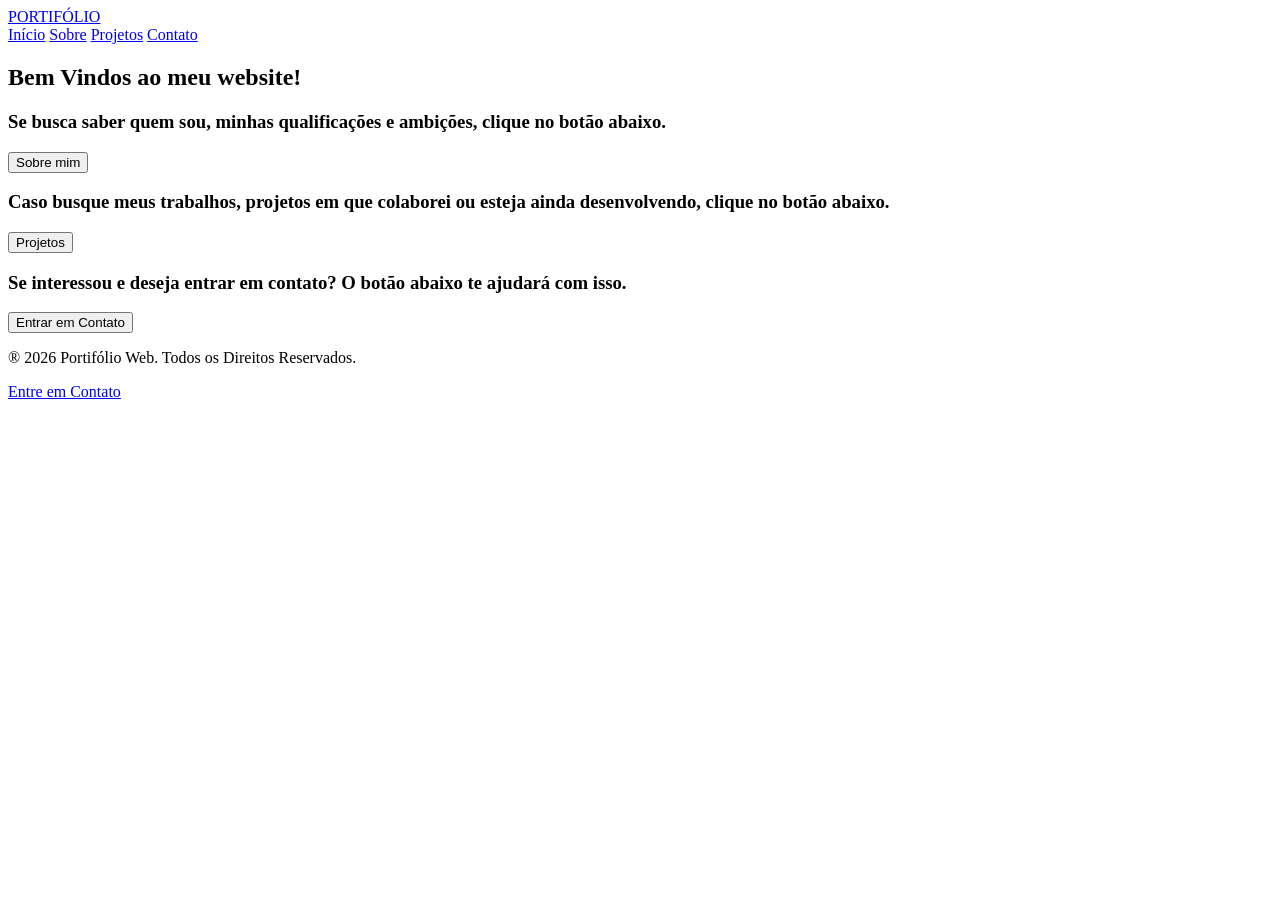
==== index.html @ 5fc6242f "html base feito" ====
<html>
<html lang="pt-BR">
<!DOCTYPE html>
    <head>
        <meta charset="UTF-8">
        <meta name="viewport" content="width=device-width", initial-scale=1.0>
        <meta name="description" content="Portifólio de projetos pessoais.">
        <link rel="stylesheet" href="css/style.css">
        <title>Portifólio</title>
    </head>

    <body>
        <header>
            <div>
                <a href="index.html">PORTIFÓLIO</a>
            </div>
            <nav>
                <a href="index.html">Início</a>
                <a href="pages/sobre.html">Sobre</a>
                <a href="pages/projetos.html">Projetos</a>
                <a href="pages/contato.html">Contato</a>
            </nav>
        </header>
        <section>
            <div>
                <h1>Bem Vindos ao meu website!</h1>
                <div>
                    <article>
                        <h3>Se busca saber quem sou, minhas qualificações e ambições, clique no botão abaixo.</h3>
                        <button type="button">Sobre mim</button>
                    </article>
                    <article>
                        <h3>Caso busque meus trabalhos, projetos em que colaborei ou esteja ainda desenvolvendo, clique no botão abaixo.</h3>
                        <button type="button">Projetos</button>
                    </article>
                    <article>
                        <h3>Se interessou e deseja entrar em contato? O botão abaixo te ajudará com isso.</h3>
                        <button type="button">Entrar em Contato</button>
                    </article>
                </div>
            </div>
        </section>
    </body>

    <footer>
        <p>® 2026 Portifólio Web. Todos os Direitos Reservados.</p>
        <p><a href="pages/contato.html">Entre em Contato</a></p>
    </footer>
</html>
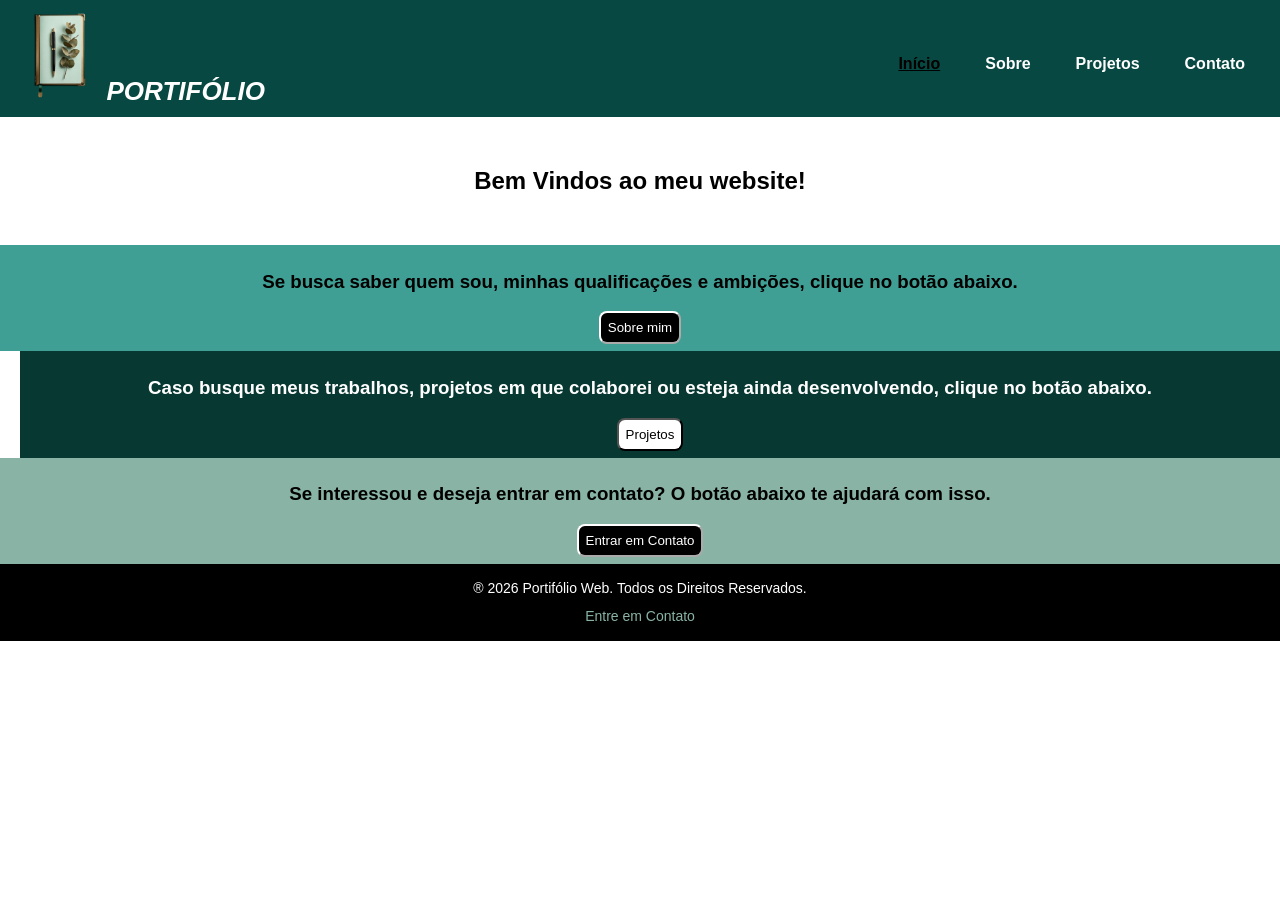
==== commit 5e5ca63e: "css feito" ====
--- a/index.html
+++ b/index.html
@@ -10,34 +10,44 @@
     </head>
 
     <body>
-        <header>
-            <div>
+        <header class="topo">
+            <div class="logo">
+                <a href="index.html"><img src="img/portifolio.png" height="90"></a>
                 <a href="index.html">PORTIFÓLIO</a>
             </div>
-            <nav>
-                <a href="index.html">Início</a>
+            <nav class="menu">
+                <a href="index.html" class="ativo">Início</a>
                 <a href="pages/sobre.html">Sobre</a>
                 <a href="pages/projetos.html">Projetos</a>
                 <a href="pages/contato.html">Contato</a>
             </nav>
         </header>
-        <section>
+
+        <section class="home">
             <div>
-                <h1>Bem Vindos ao meu website!</h1>
-                <div>
-                    <article>
+                <h2>Bem Vindos ao meu website!</h2>
+                
+                <div class="ab">
+                    <article class="home-sobremim">
                         <h3>Se busca saber quem sou, minhas qualificações e ambições, clique no botão abaixo.</h3>
-                        <button type="button">Sobre mim</button>
-                    </article>
-                    <article>
-                        <h3>Caso busque meus trabalhos, projetos em que colaborei ou esteja ainda desenvolvendo, clique no botão abaixo.</h3>
-                        <button type="button">Projetos</button>
-                    </article>
-                    <article>
-                        <h3>Se interessou e deseja entrar em contato? O botão abaixo te ajudará com isso.</h3>
-                        <button type="button">Entrar em Contato</button>
+                        <button type="button" class="btn-sobremim">Sobre mim</button>
                     </article>
                 </div>
+
+                <div class="ac">
+                    <article class="home-projetos">
+                        <h3>Caso busque meus trabalhos, projetos em que colaborei ou esteja ainda desenvolvendo, clique no botão abaixo.</h3>
+                        <button type="button" class="btn-projetos">Projetos</button>
+                    </article>
+                </div>
+
+                <div class="ad">
+                    <article class="home-contato">
+                        <h3>Se interessou e deseja entrar em contato? O botão abaixo te ajudará com isso.</h3>
+                        <button type="button" class="btn-contato">Entrar em Contato</button>
+                    </article>
+                </div>
+
             </div>
         </section>
     </body>
--- a/css/style.css
+++ b/css/style.css
@@ -0,0 +1,245 @@
+/* 
+--------------- CONFIGURAÇÕES DE PADRÃO GERAL ---------------
+*/
+
+html, body {
+    height: 100%;
+}
+
+body {
+    font-family: 'Palatino', Helvetica, 'Source Sans';
+    margin: 0;
+    padding: 0;
+    color: black;
+    background-color: #ffffff;
+}
+
+h1{
+    color: white;
+    text-align: center;
+}
+
+h2{
+    color: black;
+    text-align: center;
+}
+
+h3 {
+    color: black;
+}
+
+p {
+    line-height: 1.3;
+    margin: 10px 0px;
+}
+
+/* 
+--------------- CABEÇALHO ---------------
+*/
+
+header{
+    background-color: #074942;
+    color: white;
+    padding: 8px;
+}
+
+.topo {
+    display: flex;
+    justify-content: space-between;
+    align-items: center;
+    padding: 10px 20px;
+}
+
+.logo a{
+    text-decoration: none;
+    color: white;
+    font-size:26px;
+    font-weight: bold;
+    font-style: italic;
+}
+
+nav.menu {
+    text-align: center;
+    margin-top: 10px;
+}
+
+nav.menu a {
+    color: white;
+    text-decoration: none;
+    margin: 15px;
+    font-weight: bold;
+}
+
+.menu {
+    display: flex;
+    gap: 15px;
+}
+
+.menu a.ativo {
+    color: black; /* Destaca o link ativo */
+    text-decoration: underline; /* Sublinha para reforçar o destaque */
+}
+
+nav.menu a:hover {
+    color: #ababab;
+}
+
+/* 
+---------------- INDEX ----------------
+*/
+
+.home h2 {
+    padding: 30px;
+}
+
+.ab{
+    justify-items: left;
+    text-align: center;
+    
+}
+
+.ac{
+    justify-items: center;
+    text-align: center;
+    margin-left: 20px;
+}
+
+.ad{
+    justify-items: right;
+    text-align: center;
+}
+
+.home-sobremim{
+    background-color: #409f94;
+    padding: 7px;
+}
+
+.home-projetos{
+    background-color: #073832;
+    padding: 7px;
+}
+
+.home-projetos h3{
+    color: white;
+}
+
+.home-contato{
+    background-color: #89b3a5;
+    padding: 7px;
+}
+
+.btn-sobremim, .btn-contato {
+    background-color: black;
+    color: white;
+    padding: 7px;
+    border-radius: 8px;
+    border-color: white;
+    text-decoration: none;
+}
+
+.btn-projetos{
+    background-color: white;
+    color: black;
+    padding: 7px;
+    border-radius: 8px;
+    border-color: black;
+    text-decoration: none
+}
+
+.btn-sobremim:hover, 
+.btn-projetos:hover, 
+.btn-contato:hover {
+opacity: 0.8;
+}
+
+/* 
+---------------- SOBRE MIM ----------------
+*/
+
+.sobre h3 {
+    text-align: left;
+}
+
+.sobre p {
+    text-align: right;
+    background-color: #409f94;
+}
+
+/* 
+---------------- PROJETOS ----------------
+*/
+
+.cards h2 {
+    padding: 20px;
+}
+
+.grid-cards {
+    padding: 30px 20px;
+    text-align: center;
+}
+
+.projeto {
+    display: grid;
+    grid-template-columns: repeat(auto-fit, minmax(100px, 1fr));
+    gap: 10px;
+    align-items: stretch;
+}
+
+.projeto {
+    display: flex;
+    flex-direction: column;
+    background: rgb(241, 241, 241);
+    padding: 15px;
+    border-radius: 8px;
+    box-shadow: 0 3px 8px rgba(0,0,0,0.08);
+    text-decoration: none;
+    color: inherit;
+    transition: 0.2s;
+}
+
+.projeto:hover {
+    transform: translateY(-3px);
+    box-shadow: 0 6px 14px rgba(0,0,0,0.12);
+}
+
+.projeto img {
+    width: 100%;
+    height: 200px;
+    object-fit: contain;
+    background-color: #c5a059;
+    border-radius: 6px;
+    margin-bottom: 10px;
+}
+
+/* 
+---------------- CONTATO ----------------
+*/
+
+.contato {
+    padding: 40px 20px;
+}
+.contato form {
+    max-width: 500px;
+    margin: 0 auto;
+    display: flex;
+    flex-direction: column;
+    gap: 10px;
+}
+
+/* 
+---------------- RODAPÉ ----------------
+*/
+
+footer {
+    margin-top: auto;
+    background-color: #000000;
+    color: white;
+    text-align: center;
+    padding: 5px;
+    font-size: 14px;
+}
+
+footer a {
+    color: #89b3a5;
+    text-decoration: none;
+}
